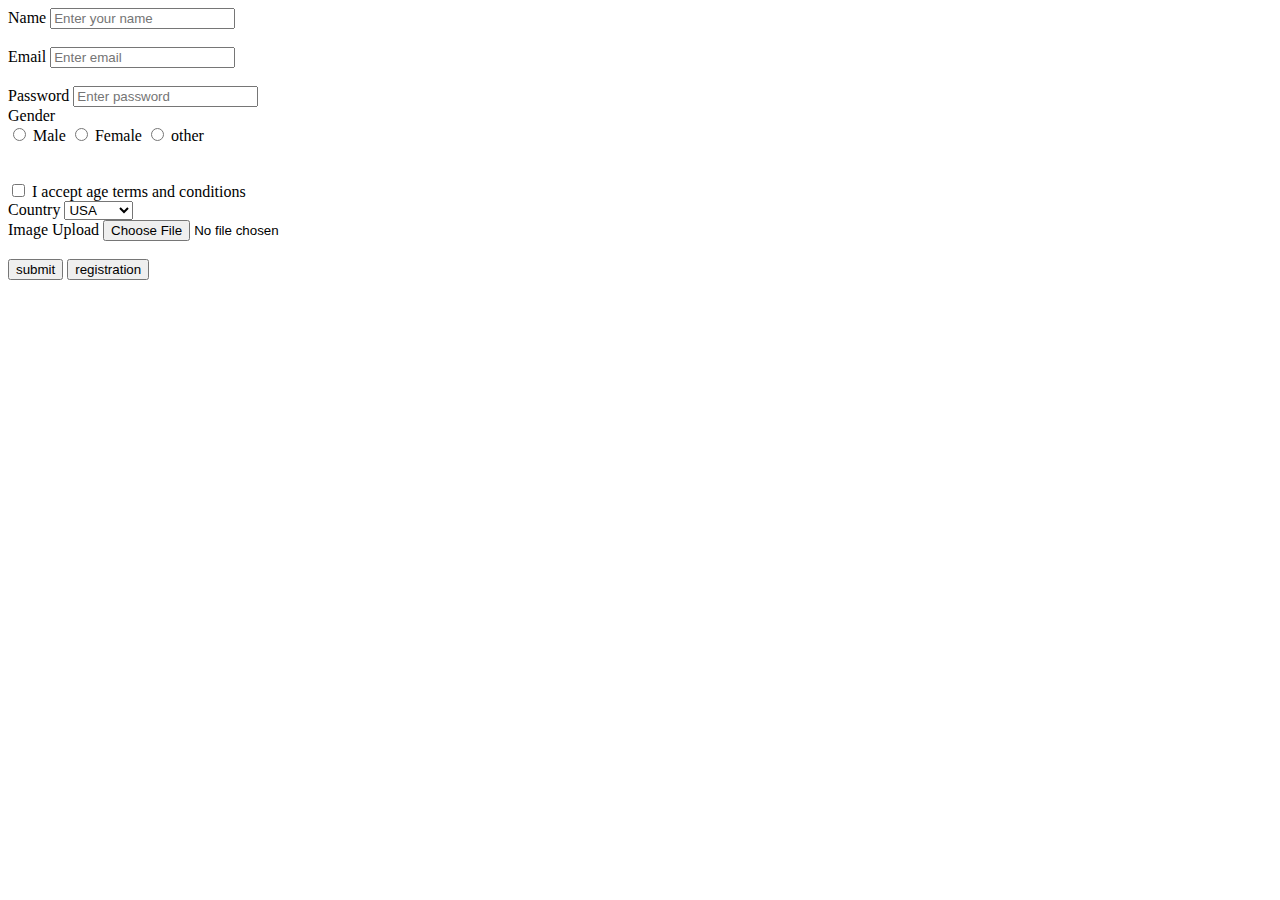
==== index.html @ 130da8b0 "modify" ====
<!DOCTYPE html>
<html lang="en">
<head>
    <meta charset="UTF-8">
    <meta name="viewport" content="width=device-width, initial-scale=1.0">
    <title>Document</title>
</head>
<body>
    <form action="" enctype="multipart/form-data">
        <div>
            <label for="">Name</label>
            <input type="text" placeholder="Enter your name">
        </div>
        <br>
        <div>
            <label for="">Email</label>
            <input type="email" placeholder="Enter email">
        </div>
        <br>
        <div>
            <label for="">Password</label>
            <input type="password" placeholder="Enter password">

        </div>
        <div>
            <label for="">Gender</label>
            <br>
            <input type="radio" id="male" name="gender">
            <label for="male">Male</label>
            <input type="radio" id="female" name="gender">
            <label for="female">Female</label>
            <input type="radio" id="other" name="gender">
            <label for="other">other</label>
        </div>
        <br>
        <br>
        <div>
            
            <input type="checkbox" id="terms">
            <label for="terms">I accept age terms and conditions</label>
        </div>
        <div>
            <label for="country">Country</label>
            <select name="" id="country">
                <option value="USA">USA</option>
                <option value="BD">BD</option>
                <option value="UK">UK</option>
                <option value="Canada">Canada</option>
            </select>
        </div>
        <div>
            <label for="image">Image Upload</label>
            <input type="file">
        </div>
        <br>
        <input type="button" name="" id="" value="submit">
        <input type="button" name="" id="" value="registration">
    </form>
</body>
</html>
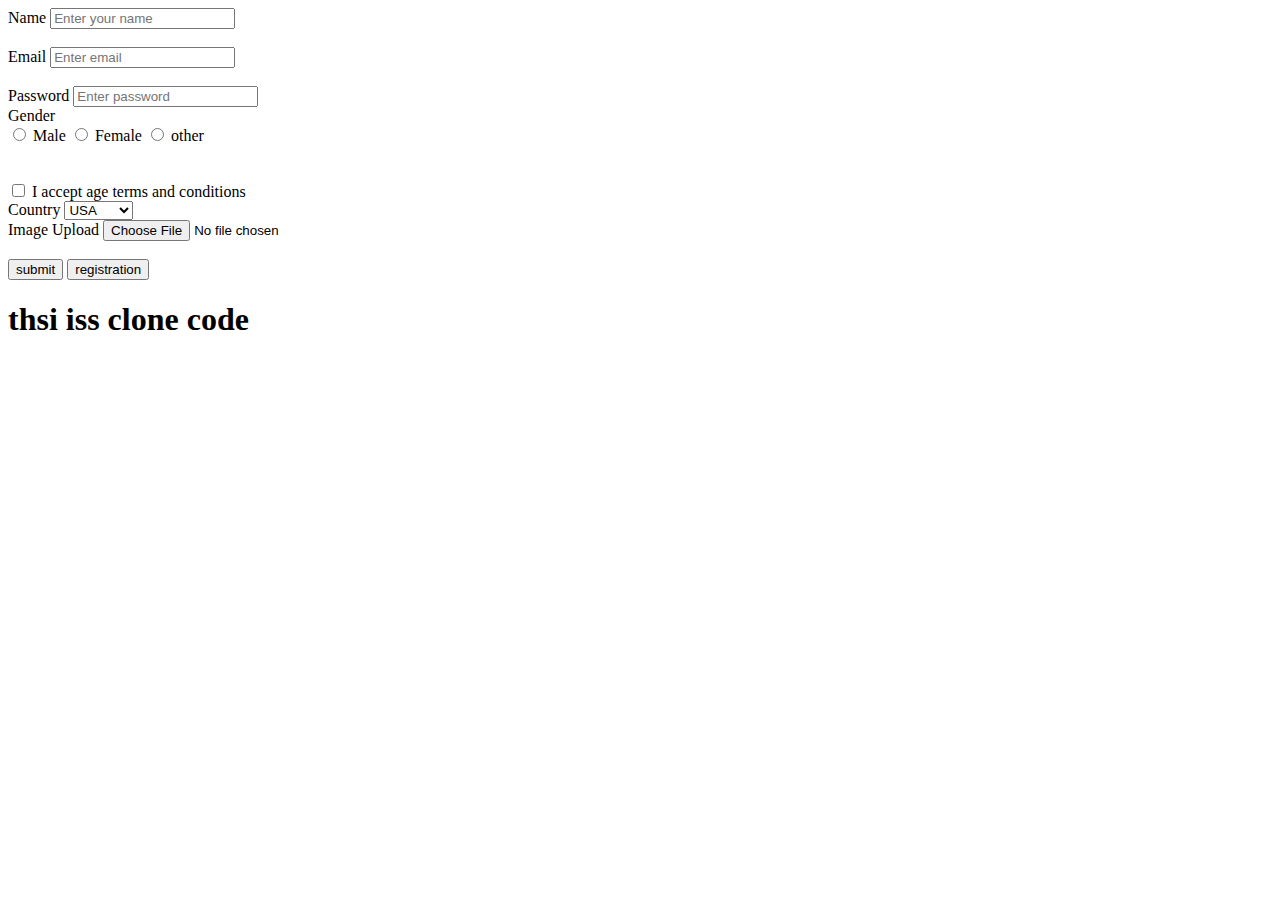
==== commit 92c165f2: "main" ====
--- a/index.html
+++ b/index.html
@@ -56,5 +56,11 @@
         <input type="button" name="" id="" value="submit">
         <input type="button" name="" id="" value="registration">
     </form>
+
+
+
+    <h1>thsi iss clone code</h1>
+
+
 </body>
 </html>